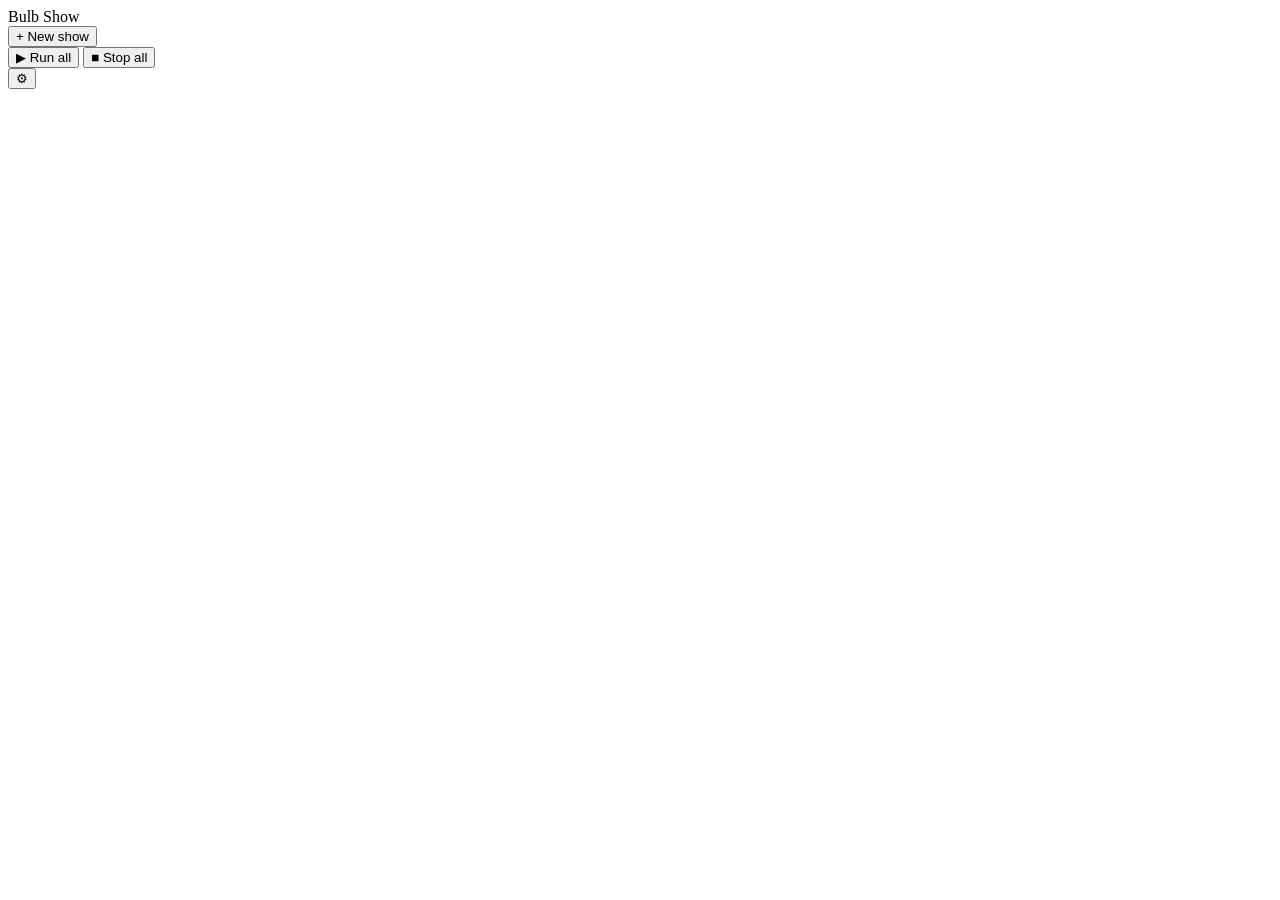
==== bulbshow/static/index.html @ a1ca9440 "Bulb Show: a separate mini-app for looping one-bulb light shows bulbshow/ is its own app (python -m " ====
<!doctype html>
<html lang="en">
<head>
<meta charset="utf-8">
<meta name="viewport" content="width=device-width, initial-scale=1">
<title>Bulb Show</title>
<link rel="icon" href="/static/bulb.svg" type="image/svg+xml">
<meta name="theme-color" content="#0f1014">
<link rel="stylesheet" href="/static/style.css">
</head>
<body>

<!-- every show, each one runnable on its own -->
<section id="home" class="view">
  <header class="topbar">
    <div class="brand">Bulb Show</div>
    <button id="btnNew" class="accent">+ New show</button>
    <div class="spacer"></div>
    <span id="usage" class="usage" hidden title="Commands sent to Govee's cloud today, every show together. Govee allows 10,000 a day per account; past that the cloud bulbs wait until tomorrow (the sound keeps playing)."></span>
    <button id="btnRunAll" title="Start every show that has a sound, a speaker and a bulb">▶ Run all</button>
    <button id="btnStopAll" title="Stop every show">■ Stop all</button>
    <div class="menu-wrap">
      <button class="icon btnSettings" title="Settings">&#9881;</button>
    </div>
  </header>
  <main id="cards" class="cards"></main>
</section>

<!-- one show's timeline -->
<section id="editor" class="view" hidden>
  <header class="topbar">
    <button id="btnBack" class="icon" title="All shows">&#8592;</button>
    <input id="showName" class="show-name" placeholder="untitled" spellcheck="false" title="Show name">
    <div class="group transport">
      <button id="btnPlay" class="icon" title="Play on the speaker and bulb, looping (Space)">▶</button>
      <button id="btnStop" class="icon" title="Stop">■</button>
      <span id="time" class="time">0:00.0</span>
      <button id="btnHere" class="icon" title="Preview on this PC instead: the sound plays here and only the bulb on screen lights">&#127911;</button>
    </div>
    <div class="group">
      <select id="speaker" title="Google speaker"><option value="">Speaker…</option></select>
      <select id="bulb" title="Bulb"><option value="">Bulb…</option></select>
      <input id="volume" type="range" min="0" max="100" value="100" title="Volume of this show's sound (in the stream: the speaker's own volume is left alone)">
    </div>
    <div class="spacer"></div>
    <span id="cost" class="usage" hidden title="Govee cloud commands this show costs per hour while it loops. All shows together get 10,000 a day."></span>
    <button id="btnOpen" title="Open a sound (or drop one anywhere)">Sound…</button>
    <input id="fileInput" type="file" accept="audio/*,.mp3,.wav,.m4a,.ogg,.flac" hidden>
    <div class="menu-wrap">
      <button class="icon btnSettings" title="Settings">&#9881;</button>
    </div>
  </header>
  <main class="edit">
    <aside class="palette">
      <div class="tile" draggable="true" data-effect="color" title="A steady color, with an optional fade in and out"><i class="sw sw-color"></i>Color</div>
      <div class="tile" draggable="true" data-effect="pulse" title="Breathes between two brightness levels"><i class="sw sw-pulse"></i>Pulse</div>
      <div class="tile" draggable="true" data-effect="lightning" title="Hard flashes spread across the clip. Over a color or pulse on a lower layer, it flashes out of that glow."><i class="sw sw-lightning"></i>Lightning</div>
      <div class="bulb-wrap"><div id="bulbBig" class="bulb"></div></div>
    </aside>
    <div class="timeline-wrap">
      <canvas id="tl"></canvas>
      <div id="dropHint" class="drop-hint" hidden>Drop a sound to start</div>
    </div>
    <aside id="inspector" class="inspector"></aside>
  </main>
</section>

<div id="settings" class="menu" hidden>
  <div class="menu-title">Govee cloud</div>
  <label class="field" title="For bulbs with no LAN Control. Get one in the Govee Home app: Profile → ⚙ → Apply for API Key (it comes by email).">API key
    <input id="apiKey" type="password" placeholder="paste the key" autocomplete="off" spellcheck="false"></label>
  <div class="row"><span id="keyState" class="dim"></span><button id="btnKey" class="small">Save</button></div>
  <div id="timingWrap">
    <div class="menu-title">This show</div>
    <label class="field" title="Send the light this many ms earlier than the sound (negative: later). The speaker's own delay, measured in Light Show Studio, is already allowed for.">Light timing
      <span><input id="lightMs" type="number" step="25" class="num"> ms</span></label>
    <button id="btnDelete" class="small danger">Delete show</button>
  </div>
</div>
<div id="toast" class="toast" hidden></div>

<script src="/static/app.js"></script>
</body>
</html>
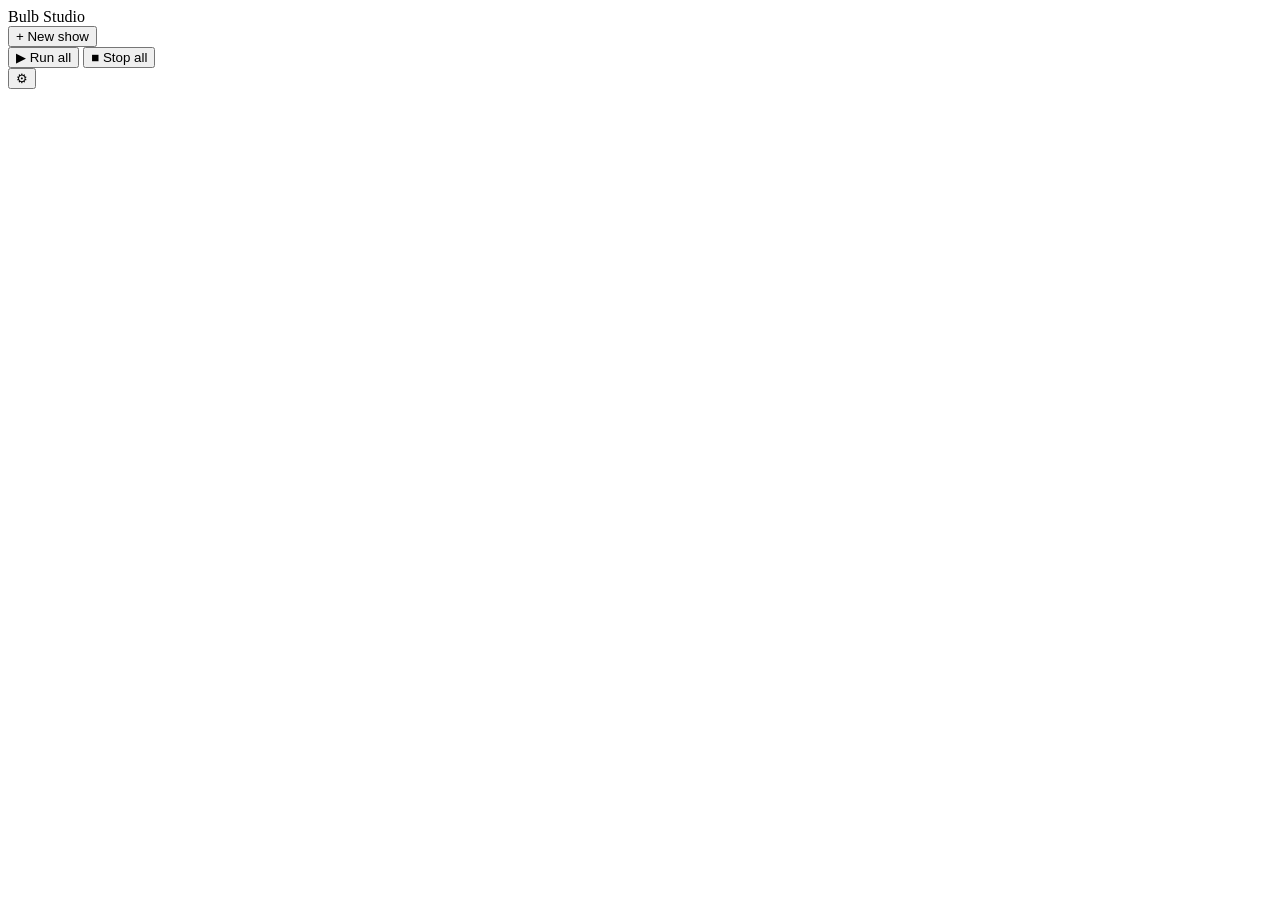
==== commit 650bb7b6: "A waveform logo everywhere, and the fixes from a full screen audit The logo is a simplified waveform" ====
--- a/bulbshow/static/index.html
+++ b/bulbshow/static/index.html
@@ -3,9 +3,10 @@
 <head>
 <meta charset="utf-8">
 <meta name="viewport" content="width=device-width, initial-scale=1">
-<title>Bulb Show</title>
-<link rel="icon" href="/static/bulb.svg" type="image/svg+xml">
-<meta name="theme-color" content="#0f1014">
+<title>Bulb Studio</title>
+<link rel="icon" href="/static/icon.ico" sizes="16x16 32x32 48x48 256x256">
+<link rel="icon" type="image/png" sizes="192x192" href="/static/icon-192.png">
+<meta name="theme-color" content="#0c0d12">
 <link rel="stylesheet" href="/static/style.css">
 </head>
 <body>
@@ -13,7 +14,7 @@
 <!-- every show, each one runnable on its own -->
 <section id="home" class="view">
   <header class="topbar">
-    <div class="brand">Bulb Show</div>
+    <div class="brand">Bulb Studio</div>
     <button id="btnNew" class="accent">+ New show</button>
     <div class="spacer"></div>
     <span id="usage" class="usage" hidden title="Commands sent to Govee's cloud today, every show together. Govee allows 10,000 a day per account; past that the cloud bulbs wait until tomorrow (the sound keeps playing)."></span>
@@ -55,6 +56,7 @@
       <div class="tile" draggable="true" data-effect="color" title="A steady color, with an optional fade in and out"><i class="sw sw-color"></i>Color</div>
       <div class="tile" draggable="true" data-effect="pulse" title="Breathes between two brightness levels"><i class="sw sw-pulse"></i>Pulse</div>
       <div class="tile" draggable="true" data-effect="lightning" title="Hard flashes spread across the clip. Over a color or pulse on a lower layer, it flashes out of that glow."><i class="sw sw-lightning"></i>Lightning</div>
+      <div class="tile" draggable="true" data-effect="scene" title="One of the bulb's own effects from the Govee app, played by the bulb itself. Starting it costs one cloud command, however long it runs: a color on a higher layer interrupts it and it starts again after."><i class="sw sw-scene"></i>Scene</div>
       <div class="bulb-wrap"><div id="bulbBig" class="bulb"></div></div>
     </aside>
     <div class="timeline-wrap">
